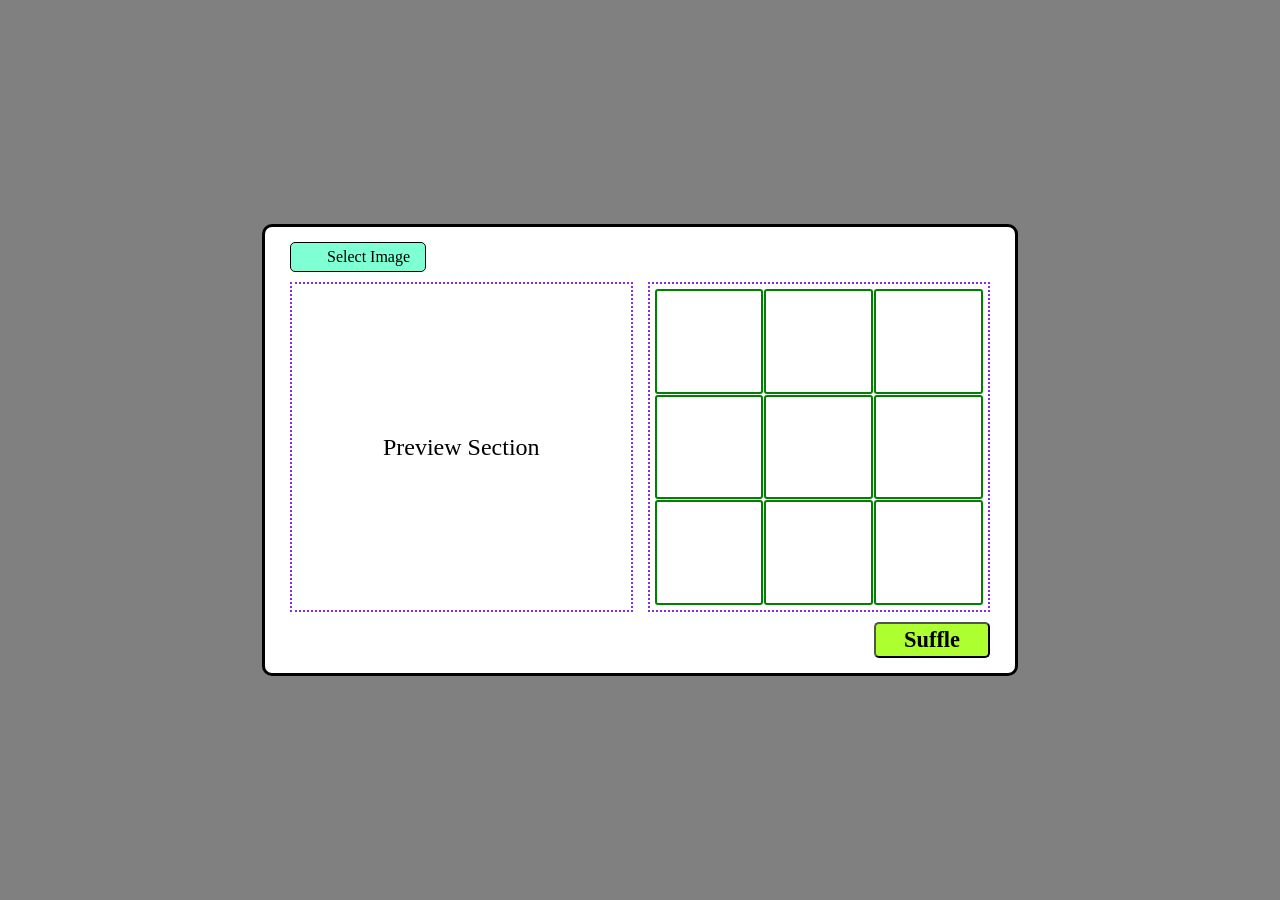
==== index.html @ 4bb05b6c "common styling changed" ====
<!DOCTYPE html>
<html lang="en">
  <head>
    <meta charset="UTF-8" />
    <meta name="viewport" content="width=device-width, initial-scale=1.0" />
    <title>Photo Puzzle</title>
    <link
      rel="shortcut icon"
      href="https://www.svgrepo.com/show/398147/puzzle-piece.svg"
      type="image/x-icon"
    />
    <link rel="stylesheet" href="style.css" />
  </head>
  <body>
    <div class="container-center">
      <div class="container">
        <div>
          <label for="photoInput" class="input-btn"
            ><img src="https://www.svgrepo.com/show/530396/upload.svg"
          /></label>
        </div>
        <input type="file" name="photoInput" id="photoInput" accept="image/*" />
        <div class="preview-section">
          <div class="photo-preview">Preview Section</div>
          <div class="puzzle">
            <div class="slice slice1" id="slice11">
              <img id="slice1" />
            </div>
            <div class="slice slice2" id="slice12">
              <img id="slice2" />
            </div>
            <div class="slice slice3" id="slice13">
              <img id="slice3" />
            </div>
            <div class="slice slice4" id="slice14">
              <img id="slice4" />
            </div>
            <div class="slice slice5" id="slice15">
              <img id="slice5" />
            </div>
            <div class="slice slice6" id="slice16">
              <img id="slice6" />
            </div>
            <div class="slice slice7" id="slice17">
              <img id="slice7" />
            </div>
            <div class="slice slice8" id="slice18">
              <img id="slice8" />
            </div>
            <div class="slice slice9" id="slice19">
              <img id="slice9" />
            </div>
          </div>
        </div>
        <div>
          <button class="suffle-btn">Suffle</button>
        </div>
      </div>
    </div>
    <script src="script.js"></script>
  </body>
</html>
---- style.css ----
* {
  margin: 0;
  padding: 0;
  box-sizing: border-box;
}

body {
  background-color: gray;
}

.container-center {
  padding: 50px;
  height: 100vh;
  display: flex;
  justify-content: center;
  align-items: center;
}

.container {
  border: 3px solid black;
  border-radius: 10px;
  background-color: white;
  width: 700px;
  min-height: 400px;
  padding: 15px 25px;
  display: flex;
  flex-direction: column;
  gap: 10px;
  box-sizing: content-box;
  z-index: 1000;
}

.input-btn {
  border: 1px solid black;
  background-color: aquamarine;
  padding: 5px 15px;
  border-radius: 5px;
  display: inline-flex;
  align-items: center;
  cursor: pointer;
}

.input-btn img {
  object-fit: contain;
  width: 1rem;
  height: 1rem;
  margin-right: 5px;
}
.input-btn::after {
  content: "Select Image";
}

#photoInput {
  display: none;
}

.preview-section {
  flex: 1;
  display: flex;
  flex-direction: row;
  gap: 15px;
  resize: both;
}

.photo-preview,
.puzzle {
  border: 2px dotted blueviolet;
  flex: 1;
  user-select: none;
  padding: 5px;
}

.photo-preview {
  display: flex;
  align-items: center;
  justify-content: center;
  font-size: 1.5rem;
  height: 330px;
  width: 330px;
}

.image {
  width: 100%;
  height: 100%;
  object-fit: fill;
}

.puzzle {
  display: grid;
  grid-template-columns: repeat(3, 1fr);
  grid-template-rows: repeat(3, 1fr);
  gap: 1px;
}

.slice {
  border: 2px solid green;
  border-radius: 3px;
  position: relative;
  overflow: hidden;
  height: 100%;
  width: 100%;
}

.slice img {
  object-fit: fill;
  position: absolute;
  width: 100%;
  height: 100%;
  transform: scale(3);
  visibility: hidden;
  z-index: -10;
}

.slice1 img {
  translate: 100% 100%;
}
.slice2 img {
  translate: 0% 100%;
}
.slice3 img {
  translate: -100% 100%;
}
.slice4 img {
  translate: 100% 0%;
}
.slice5 img {
  translate: 0% 0%;
}
.slice6 img {
  translate: -100% 0%;
}
.slice7 img {
  translate: 100% -100%;
}
.slice8 img {
  translate: 0% -100%;
}
.slice9 img {
  translate: -100% -100%;
}

.suffle-btn {
  float: right;
  border-radius: 5px;
  box-sizing: content-box;
  background-color: greenyellow;
  padding: 3px 28px;
  font-family: "Times New Roman", Times, serif;
  font-size: 1.4rem;
  font-weight: bold;
  cursor: pointer;
}
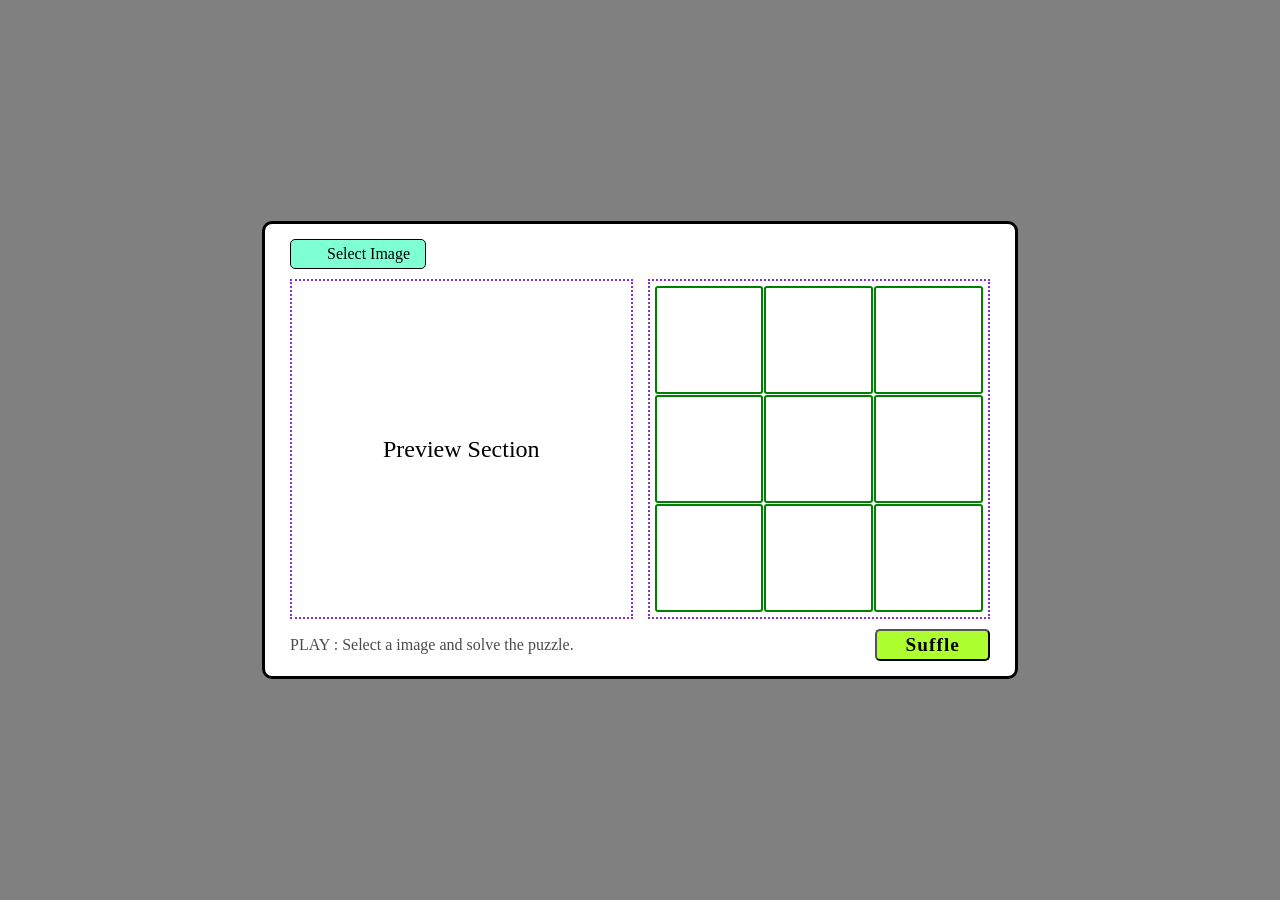
==== commit 7505a068: "feat: added info section" ====
--- a/index.html
+++ b/index.html
@@ -3,7 +3,7 @@
   <head>
     <meta charset="UTF-8" />
     <meta name="viewport" content="width=device-width, initial-scale=1.0" />
-    <title>Photo Puzzle</title>
+    <title>Pic puzzle</title>
     <link
       rel="shortcut icon"
       href="https://www.svgrepo.com/show/398147/puzzle-piece.svg"
@@ -52,11 +52,13 @@
             </div>
           </div>
         </div>
-        <div>
+        <div class="info-section">
+          <p class="info"></p>
           <button class="suffle-btn">Suffle</button>
         </div>
       </div>
     </div>
     <script src="script.js"></script>
+    <script src="https://cdn.jsdelivr.net/npm/canvas-confetti@1.9.3/dist/confetti.browser.min.js"></script>
   </body>
 </html>
--- a/style.css
+++ b/style.css
@@ -21,6 +21,7 @@
   border-radius: 10px;
   background-color: white;
   width: 700px;
+  min-width: 600px;
   min-height: 400px;
   padding: 15px 25px;
   display: flex;
@@ -46,6 +47,7 @@
   height: 1rem;
   margin-right: 5px;
 }
+
 .input-btn::after {
   content: "Select Image";
 }
@@ -75,7 +77,7 @@
   align-items: center;
   justify-content: center;
   font-size: 1.5rem;
-  height: 330px;
+  height: 340px;
   width: 330px;
 }
 
@@ -99,6 +101,7 @@
   overflow: hidden;
   height: 100%;
   width: 100%;
+  animation: scaleTransition 0.2s 1;
 }
 
 .slice img {
@@ -108,7 +111,7 @@
   height: 100%;
   transform: scale(3);
   visibility: hidden;
-  z-index: -10;
+  z-index: -100;
 }
 
 .slice1 img {
@@ -139,14 +142,88 @@
   translate: -100% -100%;
 }
 
+.info-section {
+  display: flex;
+  justify-content: space-between;
+  align-items: center;
+}
+
+.info {
+  opacity: 0.7;
+}
+
 .suffle-btn {
-  float: right;
   border-radius: 5px;
   box-sizing: content-box;
   background-color: greenyellow;
   padding: 3px 28px;
   font-family: "Times New Roman", Times, serif;
-  font-size: 1.4rem;
+  font-size: 1.2rem;
   font-weight: bold;
+  letter-spacing: 1.1px;
   cursor: pointer;
 }
+
+@media (min-width: 1400px) {
+  .container {
+    width: 1000px;
+    min-height: 600px;
+    border-width: 5px;
+    padding: 20px 50px;
+  }
+
+  .photo-preview,
+  .puzzle {
+    height: 500px;
+    width: 500px;
+    border-width: 4px;
+  }
+
+  .photo-preview {
+    font-size: 2.1rem;
+  }
+
+  .puzzle {
+    gap: 2px;
+  }
+
+  .slice {
+    border-width: 3px;
+  }
+
+  .input-btn {
+    border-width: 2px;
+    padding: 5px 18px;
+    border-radius: 7px;
+    font-size: 1.5rem;
+  }
+  .input-btn img {
+    width: 1.5rem;
+    height: 1.5rem;
+    margin-right: 10px;
+  }
+
+  .info {
+    font-size: 1.4rem;
+  }
+
+  .suffle-btn {
+    border-radius: 7px;
+    padding: 6px 40px;
+    font-size: 1.6rem;
+    letter-spacing: 1.7px;
+  }
+}
+
+.dragging {
+  transform: scale(1);
+}
+
+@keyframes scaleTransition {
+  from {
+    transform: scale(0.9);
+  }
+  to {
+    transform: scale(1);
+  }
+}
